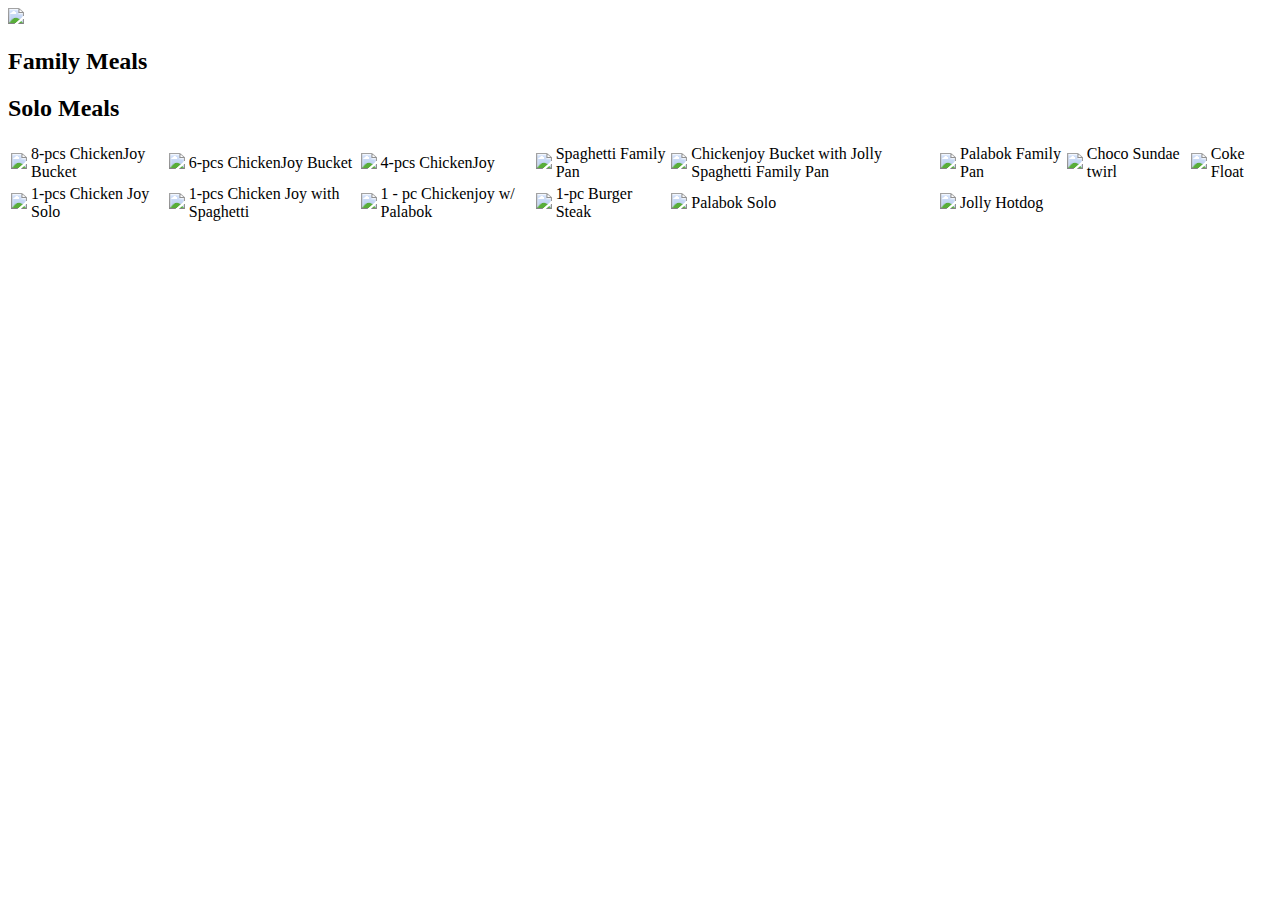
==== index1.html @ 108b7d41 "Add files via upload" ====
<!DOCTYPE html>
<html>
  <head>
  	 <link rel="stylesheet" type="text/css" a href="SW1_Yodico.css">

     <title>Jollibee</title>
   </head>
   <body>    
          
              <img src="Jollibee Logo.png" width="150">

            <div id="Family Meals">
              <h2>Family Meals</h2>
            </body>

              <div id="Solo Meals">
                <h2>Solo Meals</h2>
              
       <table>
               
            <tr>
              <td><img src="8-pcs Chicken Bucket.jpg" width="100">
                <td>8-pcs ChickenJoy Bucket</td>

              <td><img src="6-pcs Chicken Bucket.jpg" width="100">
                <td>6-pcs ChickenJoy Bucket</td>

              <td><img src="4-pcs Chicken.jpg" width="100">
                <td>4-pcs ChickenJoy</td>

                <td><img src="Spaghetti PAN.jpg" width="100">
                  <td>Spaghetti Family Pan</td>

                  <td><img src="Chickenjoy Bucket with Jolly Spaghetti Family Pan.jpg" width="100">
                    <td>Chickenjoy Bucket with Jolly Spaghetti Family Pan</td>

                    <td><img src="Palabok pan.jpg" width="100">
                      <td>Palabok Family Pan</td>

                    <td><img src="Choco sundae.jpg">
                      <td>Choco Sundae twirl</td>

                      <td><img src="Jollibee Cokefloat.jpg" width="100">
                        <td>Coke Float</td>


                  </tr>

                  <tr>

            <td><img src="Jollibee 1pc Chicken Joy with Drink.jpg" width="200">
         <td>1-pcs Chicken Joy Solo</td>


           <td><img src="Jollibee 1pc Chicken Joy with Spaghetti.jpg" width="200"></td>
            <td>1-pcs Chicken Joy with Spaghetti</td>


      <td><img src="Jollibee 1pc Chicken Joy with Palabok.jpg"width="100">
              <td>1 - pc Chickenjoy w/ Palabok</td>

            <td><img src="Burger Steak.jpg"></td>
            <td>1-pc Burger Steak</td>

            <td><img src="Palabok.jpg" width="100">
            <td>Palabok Solo</td>
            
            <td><img src="HOtdog.jpg" width="100">
              <td>Jolly Hotdog</td>

       </table>
     </body>
       </html>
---- SW1_Yodico.css ----
body{
	text align: center;
	
}
#FamilyMeals{
	backround color: lightskyblue;
	color: black
     padding: 10px;
     width: 10%;
     border: solid;
     border color: darkred;

}
#SoloMeals{
	    background color: white;
	   color: black
       padding: 10px;
      width: 10%;
      border: solid;
      border color: darkred;
}
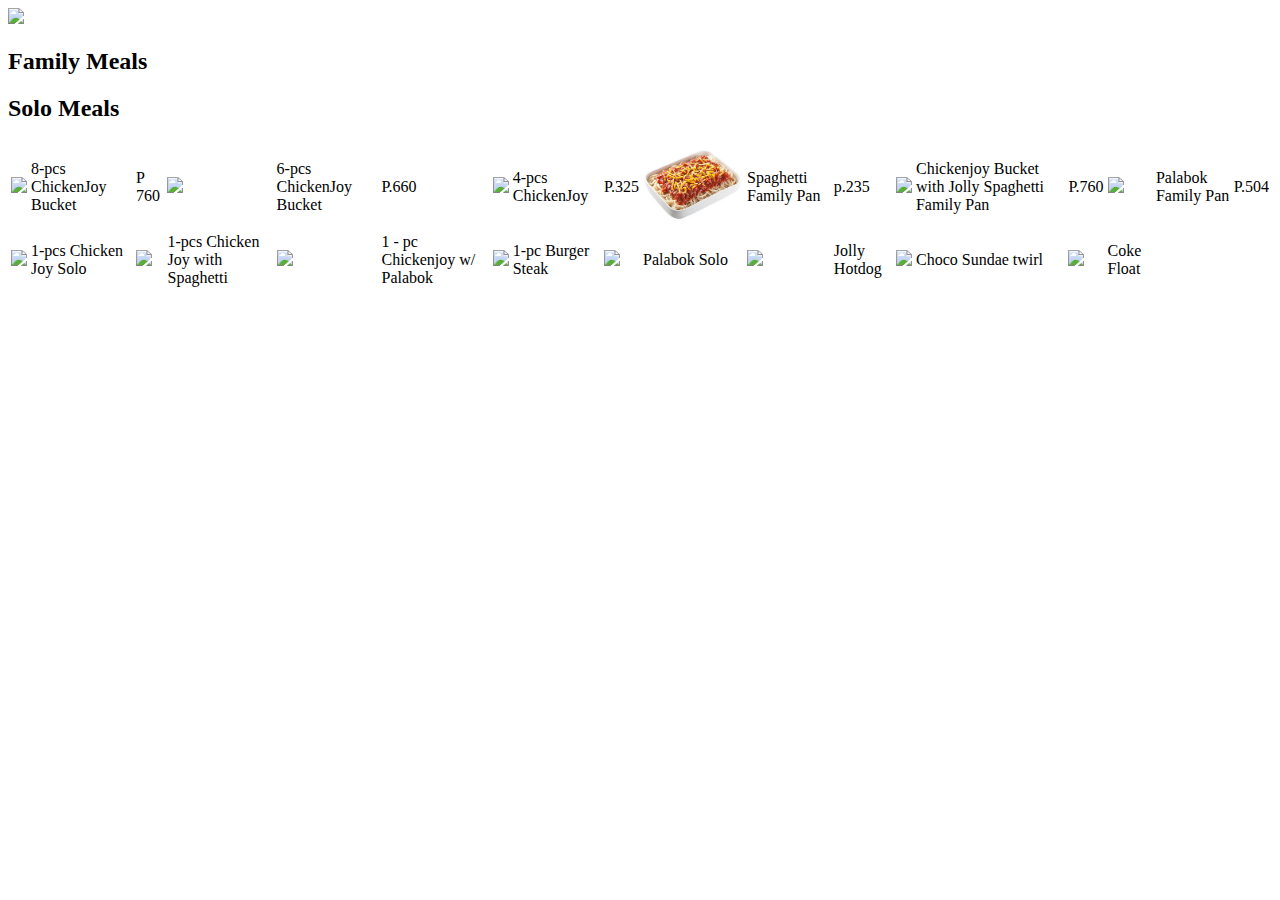
==== commit dd72b485: "Add files via upload" ====
--- a/index1.html
+++ b/index1.html
@@ -21,27 +21,27 @@
             <tr>
               <td><img src="8-pcs Chicken Bucket.jpg" width="100">
                 <td>8-pcs ChickenJoy Bucket</td>
+                <td>P 760</td>
 
               <td><img src="6-pcs Chicken Bucket.jpg" width="100">
                 <td>6-pcs ChickenJoy Bucket</td>
+                <td>P.660</td>
 
               <td><img src="4-pcs Chicken.jpg" width="100">
                 <td>4-pcs ChickenJoy</td>
+                <td>P.325</td>
 
                 <td><img src="Spaghetti PAN.jpg" width="100">
                   <td>Spaghetti Family Pan</td>
+                  <td>p.235</td>
 
                   <td><img src="Chickenjoy Bucket with Jolly Spaghetti Family Pan.jpg" width="100">
                     <td>Chickenjoy Bucket with Jolly Spaghetti Family Pan</td>
+                    <td>P.760</td>
 
                     <td><img src="Palabok pan.jpg" width="100">
                       <td>Palabok Family Pan</td>
-
-                    <td><img src="Choco sundae.jpg">
-                      <td>Choco Sundae twirl</td>
-
-                      <td><img src="Jollibee Cokefloat.jpg" width="100">
-                        <td>Coke Float</td>
+                      <td>P.504</td>
 
 
                   </tr>
@@ -68,6 +68,13 @@
             <td><img src="HOtdog.jpg" width="100">
               <td>Jolly Hotdog</td>
 
+
+              <td><img src="Choco sundae.jpg">
+                      <td>Choco Sundae twirl</td>
+
+                      <td><img src="Jollibee Cokefloat.jpg" width="100">
+                        <td>Coke Float</td>
+
        </table>
      </body>
        </html>
